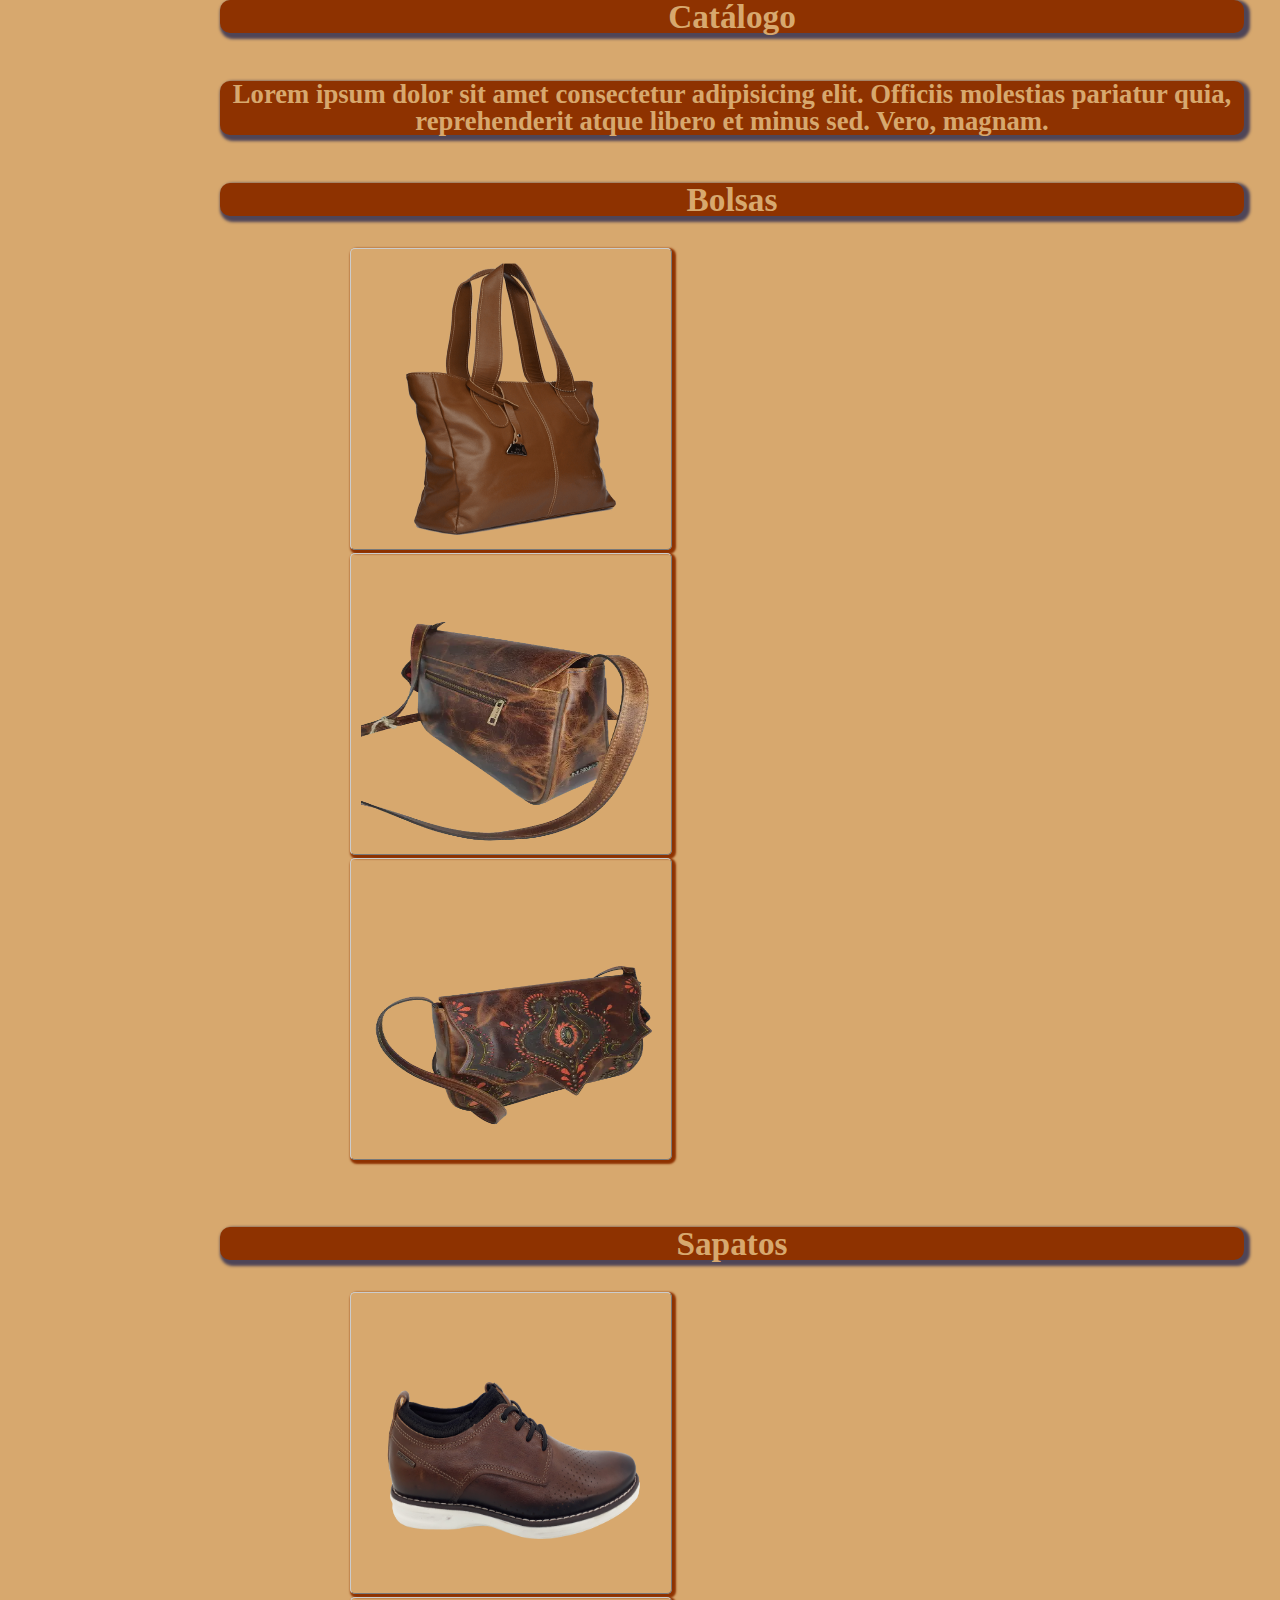
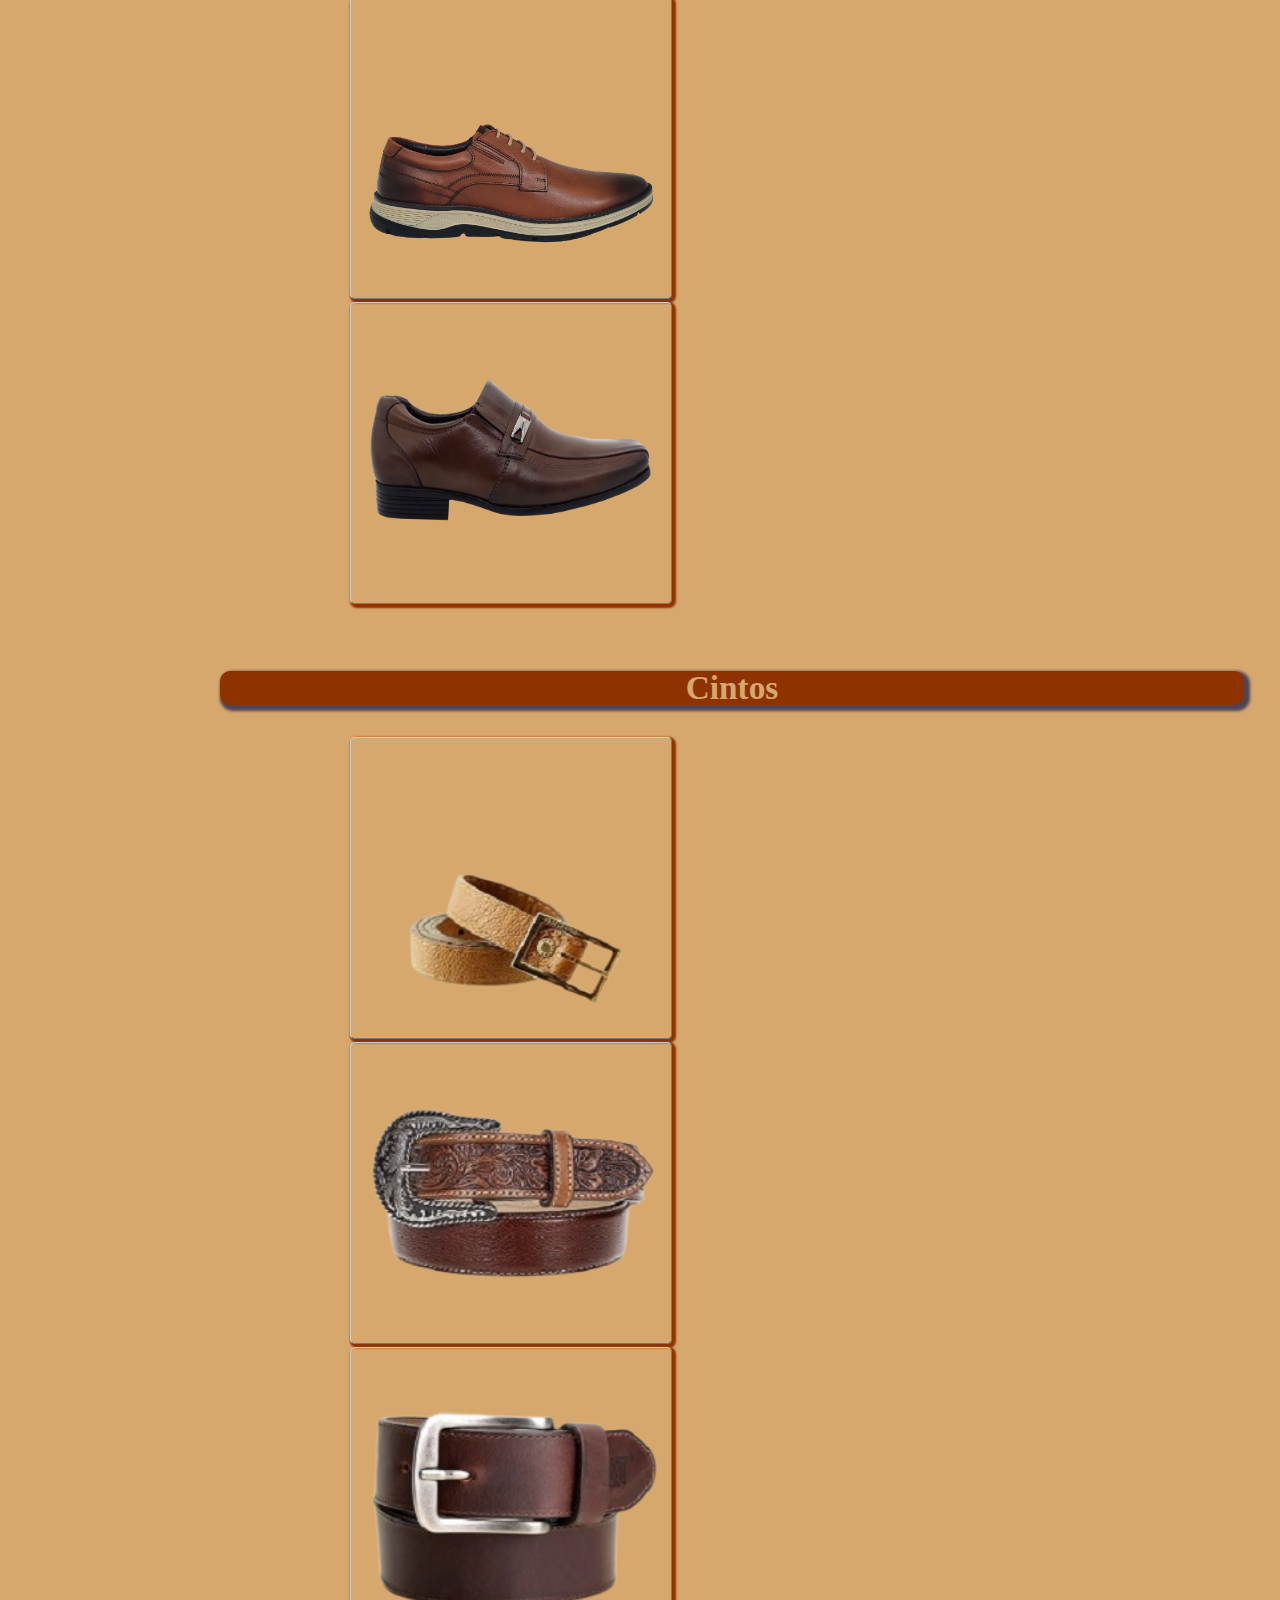
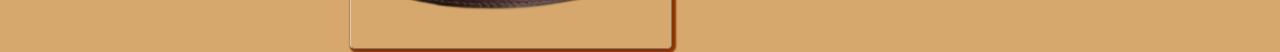
==== Sapataria aula/index.html @ 3c58763c "Sapataria aula" ====
<!DOCTYPE html>
<html lang="pt">

<head>
    <meta charset="UTF-8">
    <meta name="viewport" content="width=device-width, initial-scale=1.0">
    <title>Sapataria do Oswaldo</title>
    <link rel="stylesheet" href="reset.css">
    <link rel="stylesheet" href="estilo.css">

</head>

<body>
    
    <header>
        <h1 class="titulo-produto">Catálogo</h1>
    </header>

    <br><br>
    <br>

    <main>
        <article class="artigo">
            <p>Lorem ipsum dolor sit amet consectetur adipisicing elit. Officiis molestias pariatur quia, reprehenderit
                atque libero et minus sed. Vero, magnam.</p>
        </article>
        <br><br>
        <br>

        <h2 class="titulo-produto">Bolsas</h2><br><br>
        <img class="galeria" src="Imagens/bolsa1.png" alt="Bolsas feminina">
        <img class="galeria" src="Imagens/bolsa2.webp" alt="Bolsas feminina">
        <img class="galeria" src="Imagens/bolsa3.webp" alt="Bolsas feminina">

        <br><br><br><br><br>

        <h2 class="titulo-produto">Sapatos</h2><br><br>
        <img class="galeria" src="Imagens/sapato1.png" alt="Bolsas feminina">
        <img class="galeria" src="Imagens/sapato2.png" alt="Bolsas feminina">
        <img class="galeria" src="Imagens/sapato3.png" alt="Bolsas feminina">

        <br><br><br><br><br>
        <h2 class="titulo-produto">Cintos</h2><br><br>
        <img class="galeria" src="Imagens/cinto1.png" alt="Bolsas feminina">
        <img class="galeria" src="Imagens/cinto2.png" alt="Bolsas feminina">
        <img class="galeria" src="Imagens/cinto3.png" alt="Bolsas feminina">


    </main>













</body>

</html>
---- Sapataria aula/estilo.css ----
/* #393646
#4F4557
#6D5D6E
#F4EEE0 */

body {
    background-color: #d7a86e;



}

/* header {
    background-color: #F4EEE0;
    height: 100px;
    border-style: outset;
    border-color: #6D5D6E;
    border-radius: 10px;
    box-shadow: 3px 3px 3px 3px #4F4557;

} */


.galeria {

    border: 1px solid #ccc;
    border-radius: 5px;
    border-style: outset;
    align-items: center;
    width: 300px;
    height: 280px;
    box-shadow: 2px 2px 2px 2px #8e3200;
    padding: 10px;

    margin-left: 350px;


}








.galeria:hover {
    border: 1px solid #777;
}

.titulo-produto {

    font-size: 25pt;
    font-weight: bold;
    color: #d7a86e;
    background-color: #8e3200;
    text-align: center;
    border-style: outset;
    border-color: #6D5D6E;
    border-radius: 10px;
    box-shadow: 3px 3px 3px 3px #4F4557;

    font-family: Georgia, 'Times New Roman', Times, serif;
    width: 80%;
    margin-left: 220px;




}

.artigo{
    font-size: 20pt;
    font-weight: bold;
    color: #d7a86e;
    background-color: #8e3200;
    text-align: center;
    border-style: outset;
    border-color: #6D5D6E;
    border-radius: 10px;
    box-shadow: 3px 3px 3px 3px #4F4557;

    font-family: Georgia, 'Times New Roman', Times, serif;
    width: 80%;
    margin-left: 220px;
}
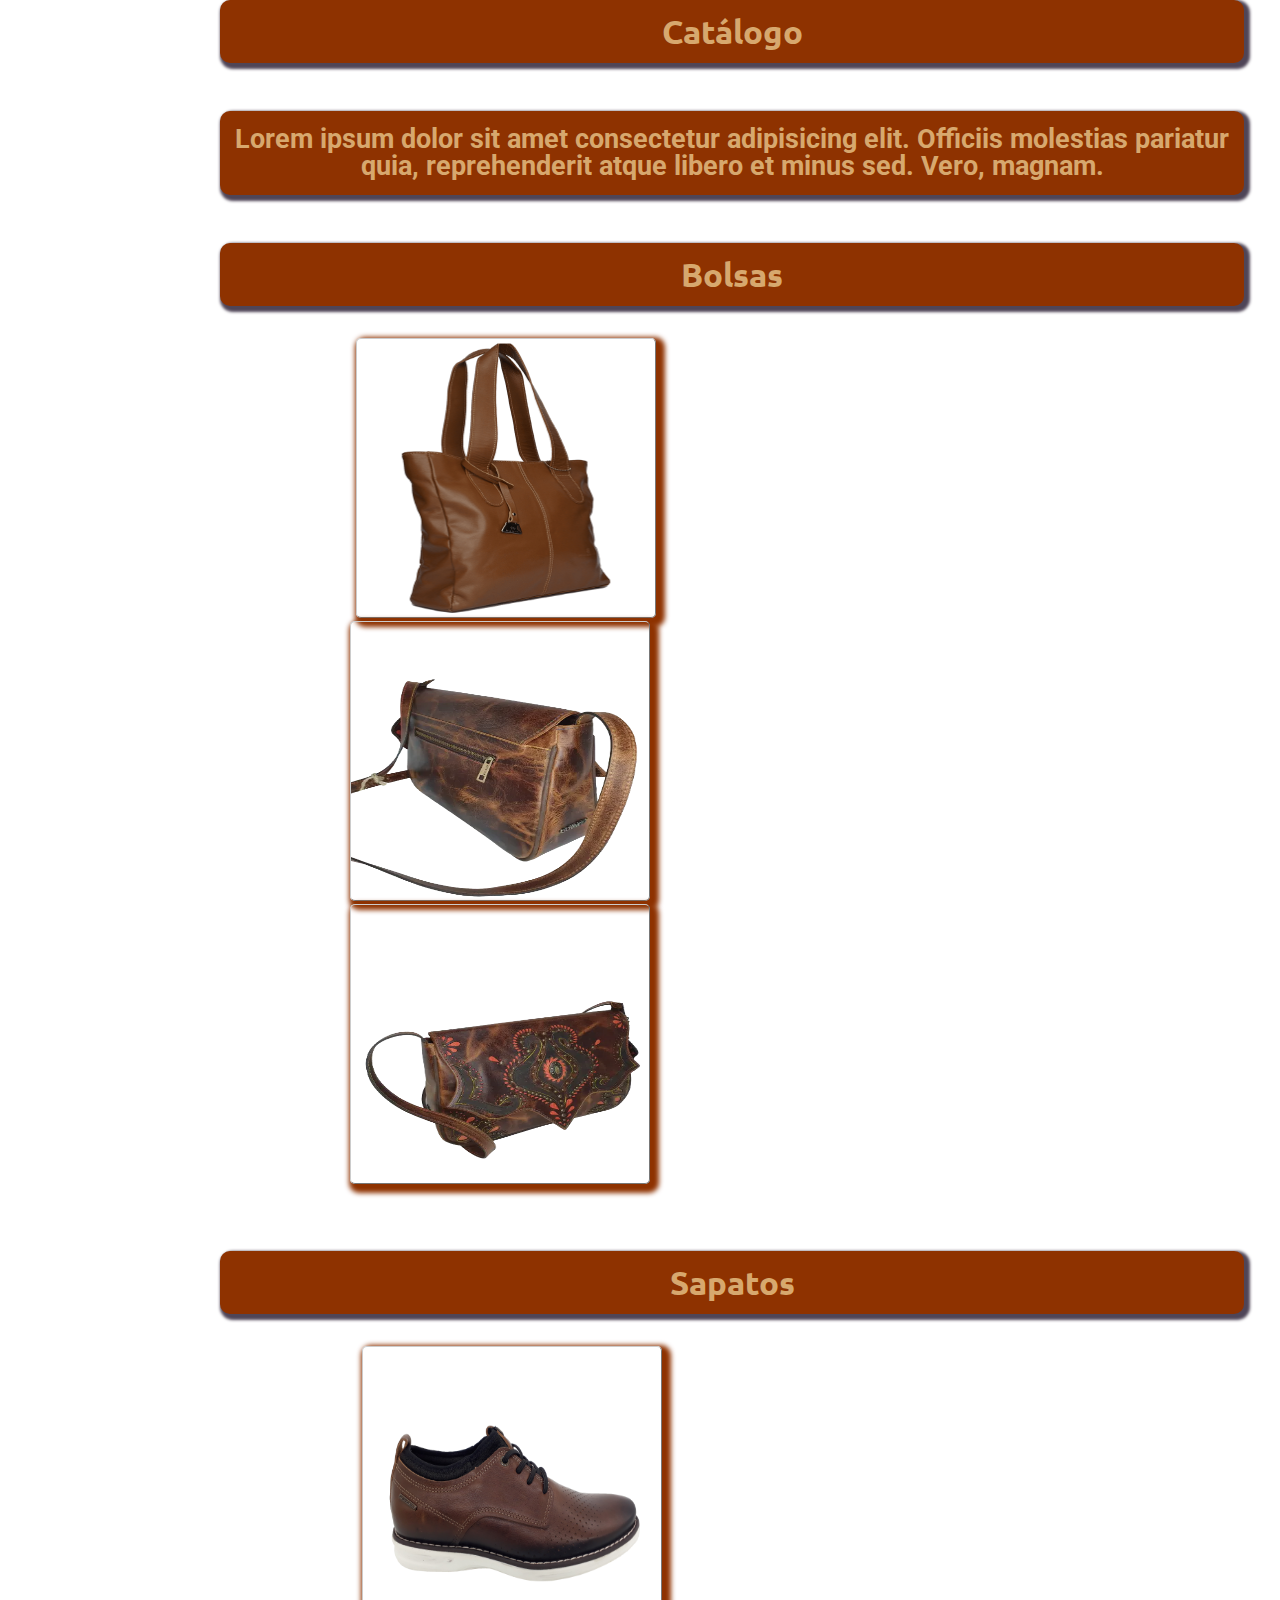
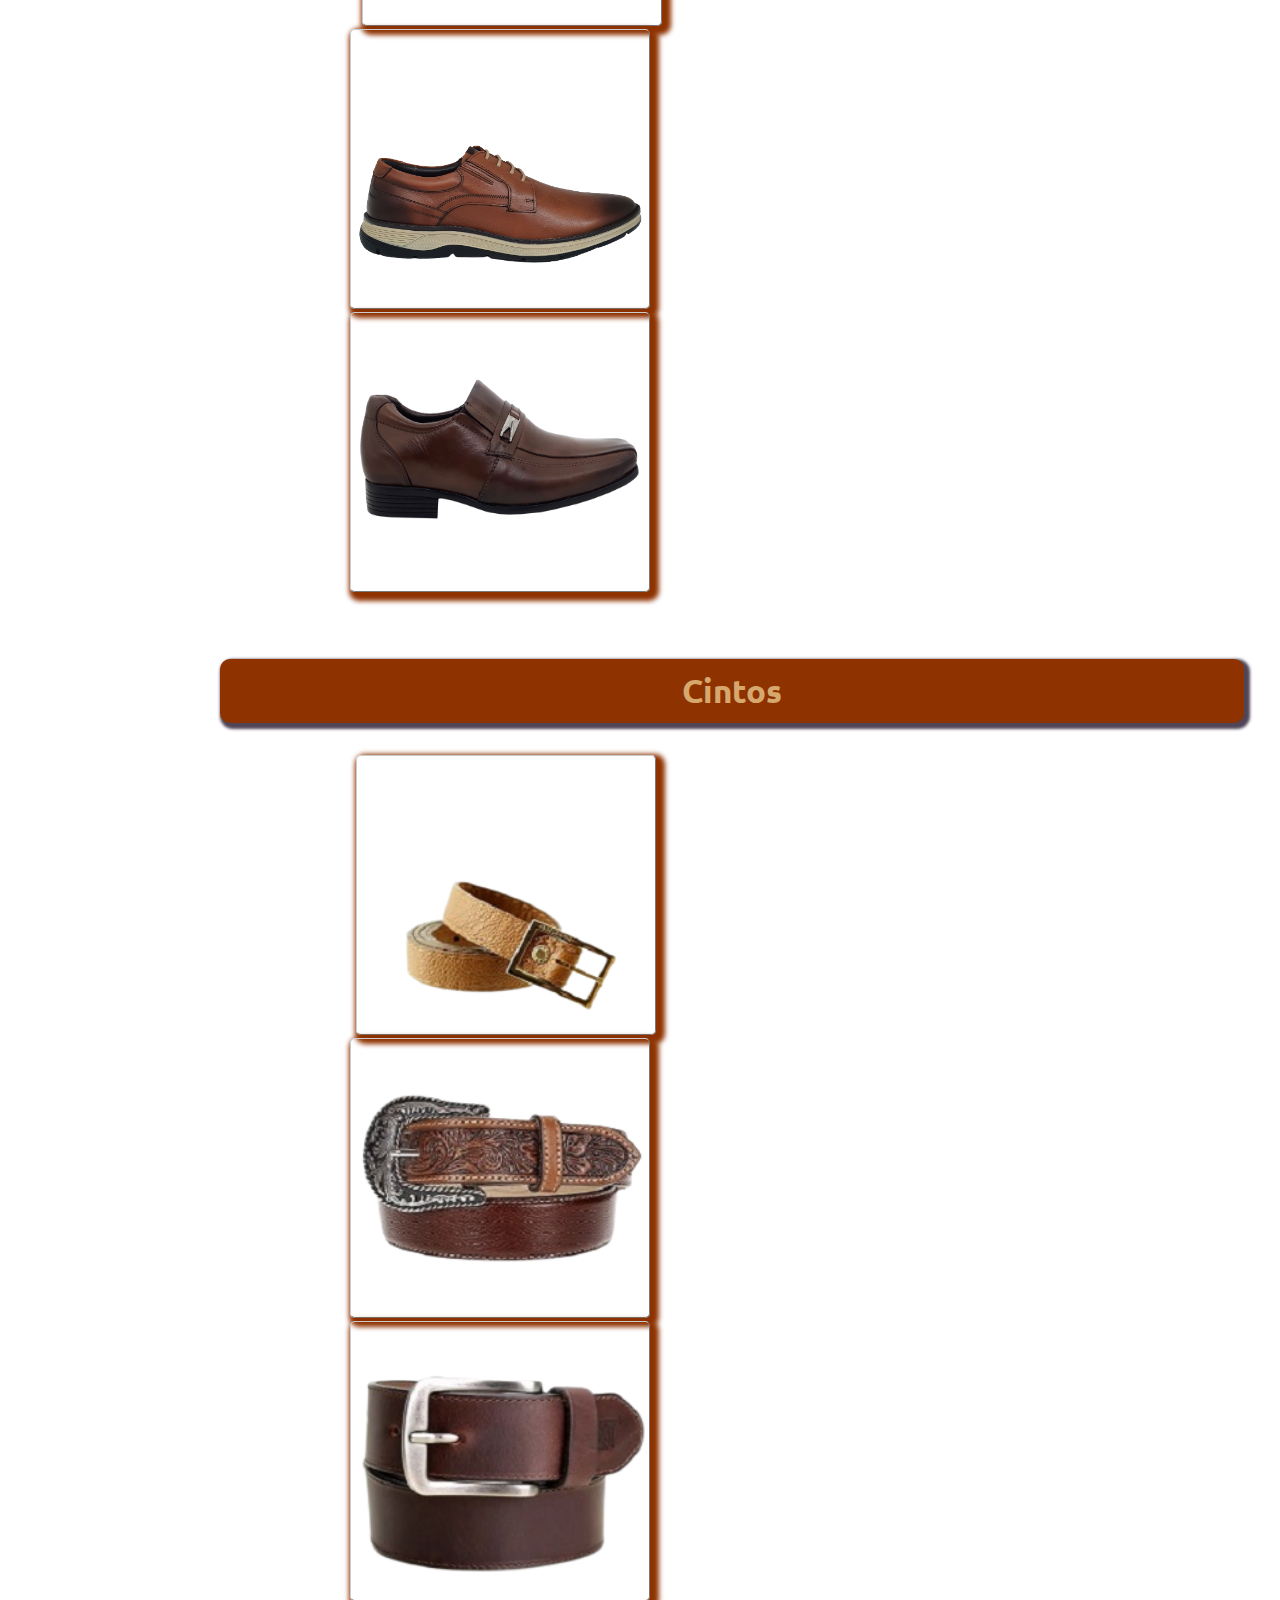
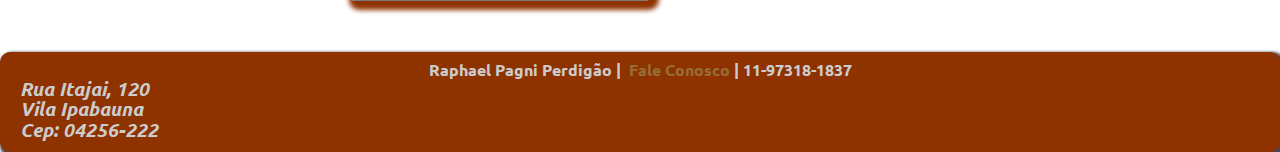
==== commit 434c9033: "atualizar catalogo" ====
--- a/Sapataria aula/index.html
+++ b/Sapataria aula/index.html
@@ -11,7 +11,7 @@
 </head>
 
 <body>
-    
+
     <header>
         <h1 class="titulo-produto">Catálogo</h1>
     </header>
@@ -28,29 +28,52 @@
         <br>
 
         <h2 class="titulo-produto">Bolsas</h2><br><br>
-        <img class="galeria" src="Imagens/bolsa1.png" alt="Bolsas feminina">
-        <img class="galeria" src="Imagens/bolsa2.webp" alt="Bolsas feminina">
-        <img class="galeria" src="Imagens/bolsa3.webp" alt="Bolsas feminina">
+        <div class="responsive">
+            <img class="galeria" src="Imagens/bolsa1.png" alt="Bolsas feminina">
+            <img class="galeria" src="Imagens/bolsa2.webp" alt="Bolsas feminina">
+            <img class="galeria" src="Imagens/bolsa3.webp" alt="Bolsas feminina">
+        </div>
 
         <br><br><br><br><br>
 
         <h2 class="titulo-produto">Sapatos</h2><br><br>
+
+        <div class="responsive"></div>
         <img class="galeria" src="Imagens/sapato1.png" alt="Bolsas feminina">
         <img class="galeria" src="Imagens/sapato2.png" alt="Bolsas feminina">
         <img class="galeria" src="Imagens/sapato3.png" alt="Bolsas feminina">
+        </div>
 
         <br><br><br><br><br>
+
         <h2 class="titulo-produto">Cintos</h2><br><br>
+        <div class="responsive">
         <img class="galeria" src="Imagens/cinto1.png" alt="Bolsas feminina">
         <img class="galeria" src="Imagens/cinto2.png" alt="Bolsas feminina">
         <img class="galeria" src="Imagens/cinto3.png" alt="Bolsas feminina">
+    </div>
 
 
     </main>
 
 
+    <br><br><br>
+<footer>
+    <address>
+    <h4 class="rodape">Raphael Pagni Perdigão&nbsp|
+        &nbsp<a href="mailto:ra.perdigao@gmail.com" style="color: #966d34; text-decoration: none;">Fale Conosco</a>&nbsp|&nbsp11-97318-1837</h4>
+        <h3 class="endereco">Rua Itajai, 120</h3>
+        <h3 class="endereco">Vila Ipabauna</h3>
+        <h3 class="endereco">Cep: 04256-222</h3>
 
 
+          
+
+        
+
+         
+</address>
+</footer>
 
 
 
--- a/Sapataria aula/estilo.css
+++ b/Sapataria aula/estilo.css
@@ -1,24 +1,38 @@
+@import url('https://fonts.googleapis.com/css2?family=Roboto:ital,wght@1,100;1,300;1,400&family=Ubuntu:ital,wght@0,400;0,500;0,700;1,300;1,500;1,700&display=swap');
+
+/* 
+font-family: 'Roboto', sans-serif;
+font-family: 'Ubuntu', sans-serif; */
+
+
+
+
 /* #393646
 #4F4557
 #6D5D6E
 #F4EEE0 */
 
 body {
-    background-color: #d7a86e;
+    background-color: white;
 
 
 
 }
 
-/* header {
-    background-color: #F4EEE0;
-    height: 100px;
+main{
+    width: 100%;
+}
+
+footer {
+    background-color: #8e3200;
+   height: 100px;
     border-style: outset;
     border-color: #6D5D6E;
     border-radius: 10px;
     box-shadow: 3px 3px 3px 3px #4F4557;
+    align-items: center;
 
-} */
+}
 
 
 .galeria {
@@ -29,17 +43,12 @@
     align-items: center;
     width: 300px;
     height: 280px;
-    box-shadow: 2px 2px 2px 2px #8e3200;
-    padding: 10px;
-
+    box-shadow: 4px 4px 5px 5px #8e3200;
     margin-left: 350px;
+   
 
 
 }
-
-
-
-
 
 
 
@@ -60,13 +69,36 @@
     border-radius: 10px;
     box-shadow: 3px 3px 3px 3px #4F4557;
 
-    font-family: Georgia, 'Times New Roman', Times, serif;
+    font-family: 'Ubuntu', sans-serif; 
     width: 80%;
     margin-left: 220px;
+    padding-top: 15px;
+    padding-bottom: 15px;
 
 
 
 
+}
+
+.rodape{
+    text-align: center;
+    font-family: 'Ubuntu', sans-serif; 
+    padding-top: 10px;
+    font-size: 12pt;
+    font-weight: bold;
+    color: #ccc;
+
+}
+
+.endereco{
+    padding-left: 20px;
+    padding-top: 2px;
+    font-family: 'Ubuntu', sans-serif; 
+    font-style: italic;
+  text-align: left;
+    font-size: 14pt;
+    font-weight: bold;
+    color: #ccc;
 }
 
 .artigo{
@@ -80,7 +112,35 @@
     border-radius: 10px;
     box-shadow: 3px 3px 3px 3px #4F4557;
 
-    font-family: Georgia, 'Times New Roman', Times, serif;
+    font-family: 'Roboto', sans-serif;
     width: 80%;
     margin-left: 220px;
-}+    padding-top: 15px;
+    padding-bottom: 15px;
+}
+
+
+* {
+  box-sizing: border-box;
+}
+
+.responsive {
+    padding: 0 6px;
+    display: inline;
+    width: 24.99999%;
+  }
+  
+  @media only screen and (max-width: 700px) {
+    .responsive {
+      width: 49.99999%;
+      margin: 6px 0;
+    }
+  }
+  
+  @media only screen and (max-width: 500px) {
+    .responsive {
+      width: 100%;
+    }
+  }
+  
+ 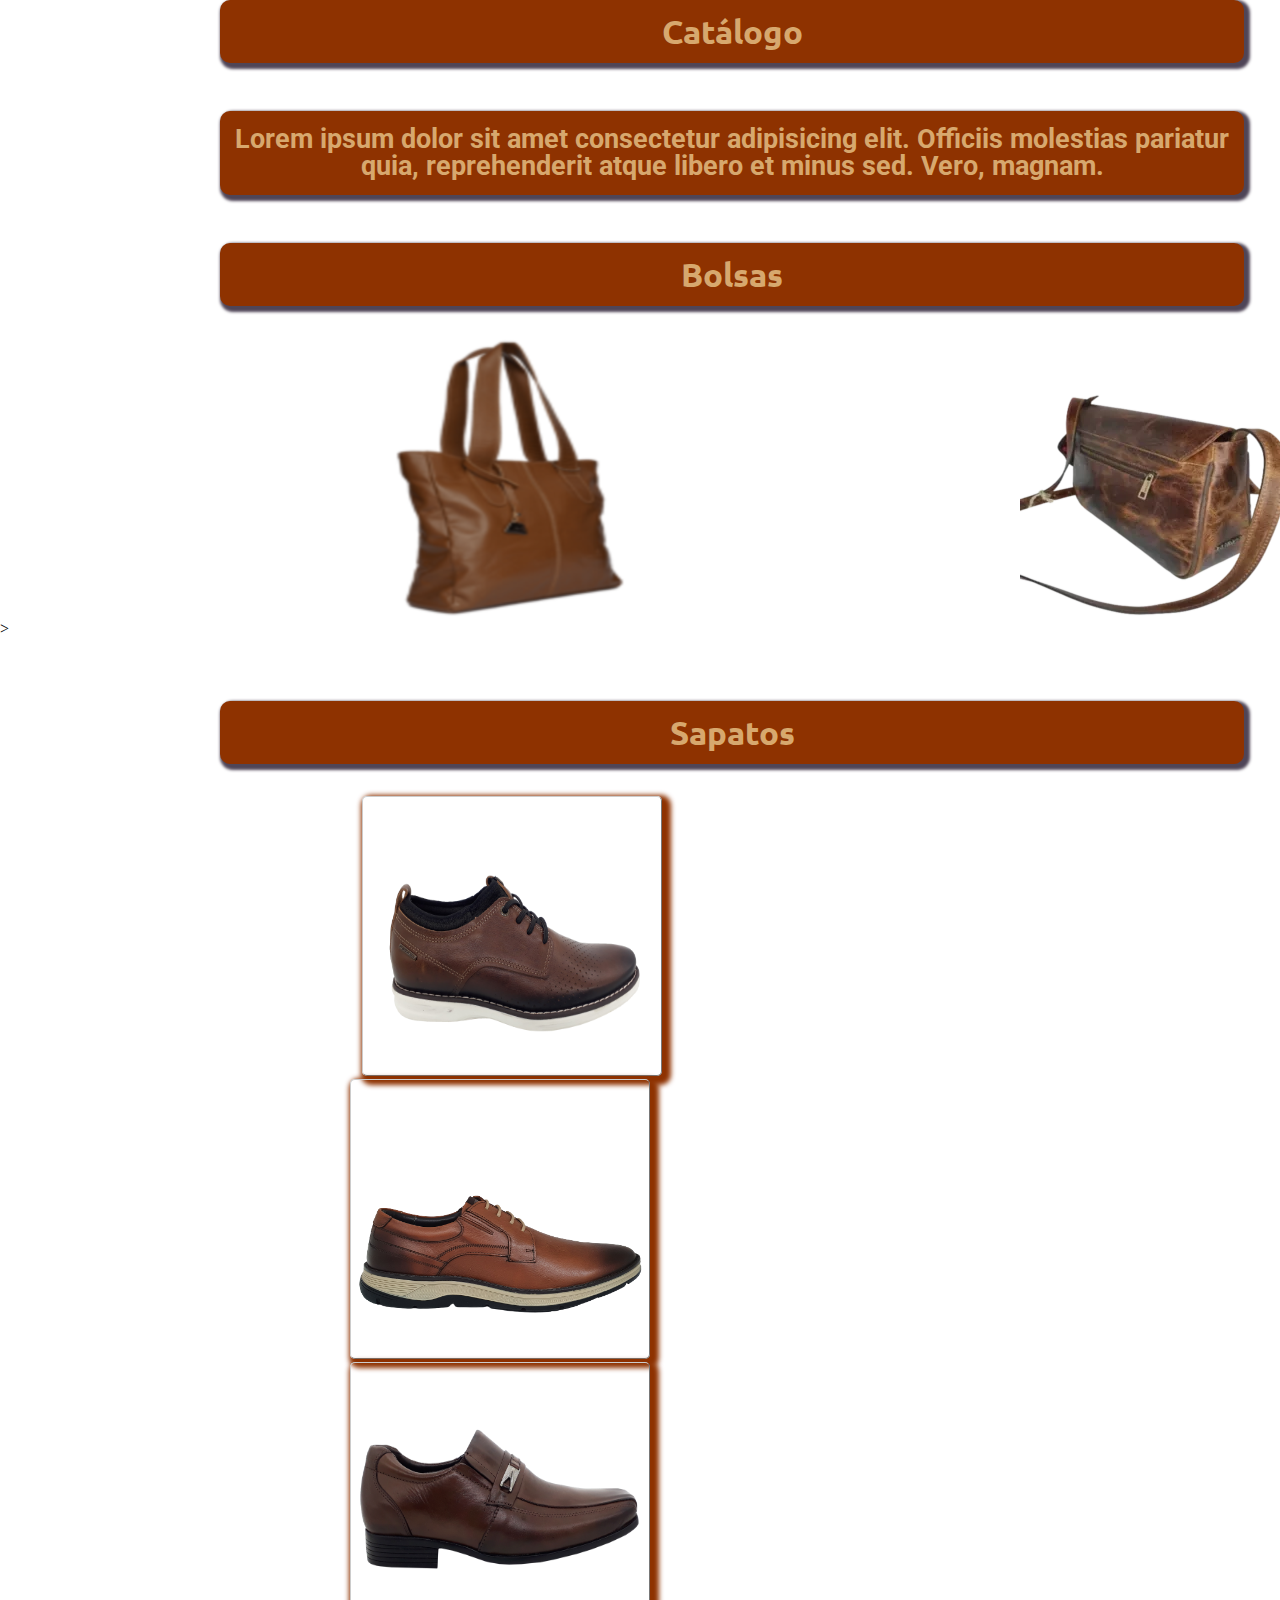
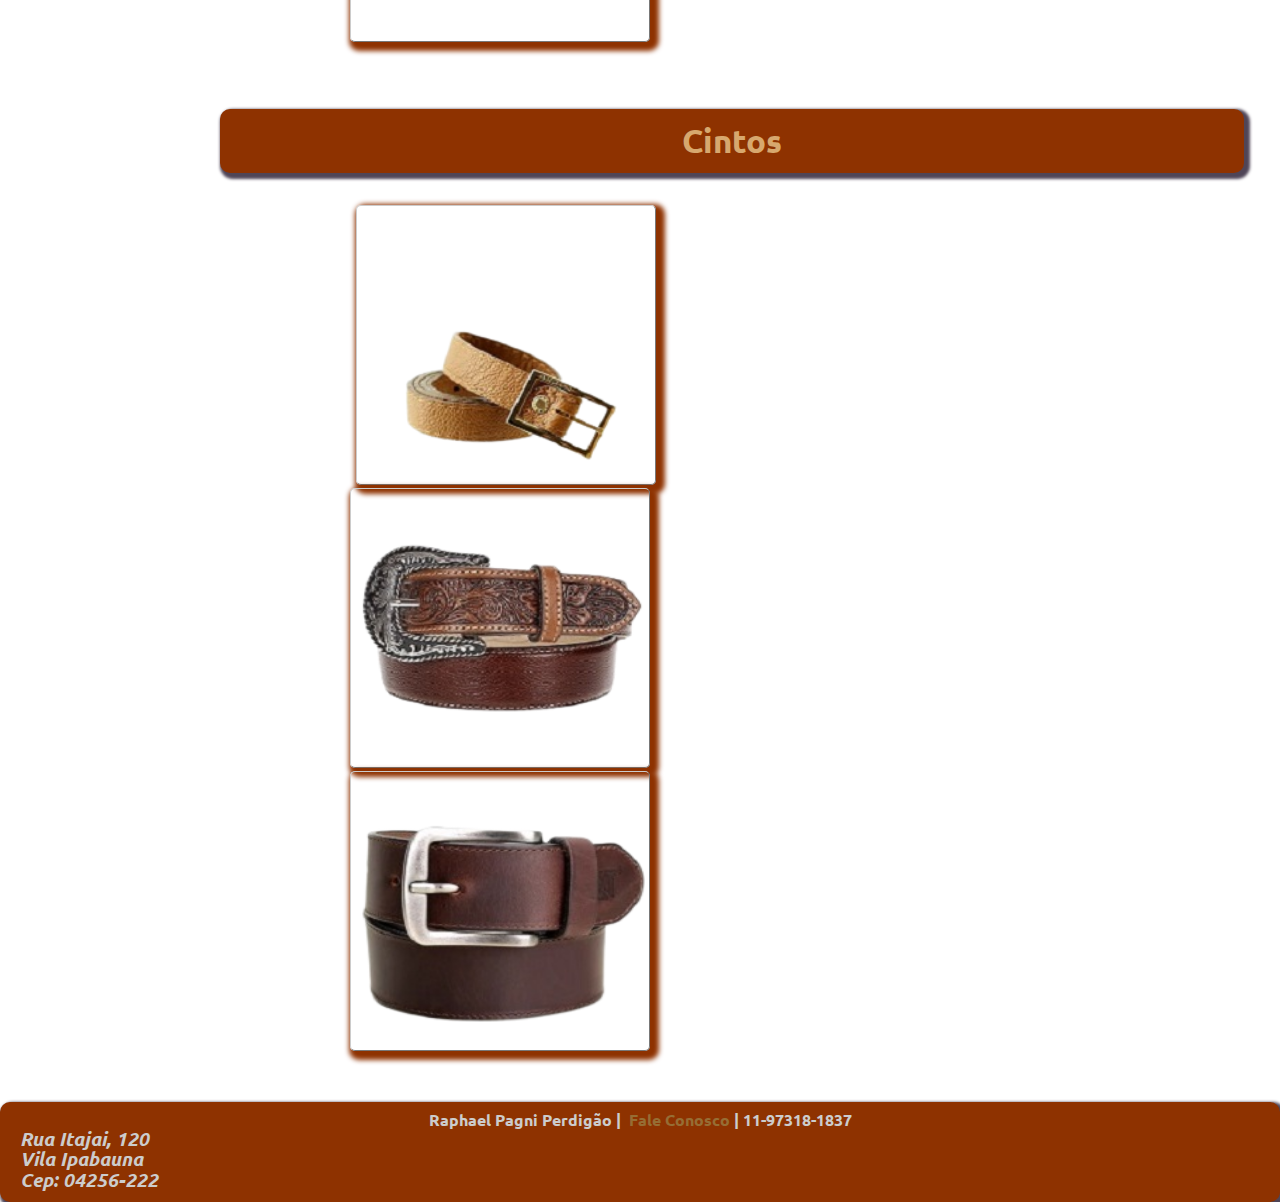
==== commit 5fb1d680: "Site sapataria" ====
--- a/Sapataria aula/index.html
+++ b/Sapataria aula/index.html
@@ -28,11 +28,17 @@
         <br>
 
         <h2 class="titulo-produto">Bolsas</h2><br><br>
-        <div class="responsive">
-            <img class="galeria" src="Imagens/bolsa1.png" alt="Bolsas feminina">
-            <img class="galeria" src="Imagens/bolsa2.webp" alt="Bolsas feminina">
-            <img class="galeria" src="Imagens/bolsa3.webp" alt="Bolsas feminina">
-        </div>
+
+        <ul>
+
+            <li><img src="Imagens/bolsa.png" alt="Bolsas feminina"></li>
+            <li><img src="Imagens/bolsa2.webp" alt="Bolsas feminina"></li>
+            <li><img src="Imagens/bolsa3.webp" alt="Bolsas feminina"></li>
+
+
+        </ul>>
+
+
 
         <br><br><br><br><br>
 
@@ -48,32 +54,33 @@
 
         <h2 class="titulo-produto">Cintos</h2><br><br>
         <div class="responsive">
-        <img class="galeria" src="Imagens/cinto1.png" alt="Bolsas feminina">
-        <img class="galeria" src="Imagens/cinto2.png" alt="Bolsas feminina">
-        <img class="galeria" src="Imagens/cinto3.png" alt="Bolsas feminina">
-    </div>
+            <img class="galeria" src="Imagens/cinto1.png" alt="Bolsas feminina">
+            <img class="galeria" src="Imagens/cinto2.png" alt="Bolsas feminina">
+            <img class="galeria" src="Imagens/cinto3.png" alt="Bolsas feminina">
+        </div>
 
 
     </main>
 
 
     <br><br><br>
-<footer>
-    <address>
-    <h4 class="rodape">Raphael Pagni Perdigão&nbsp|
-        &nbsp<a href="mailto:ra.perdigao@gmail.com" style="color: #966d34; text-decoration: none;">Fale Conosco</a>&nbsp|&nbsp11-97318-1837</h4>
-        <h3 class="endereco">Rua Itajai, 120</h3>
-        <h3 class="endereco">Vila Ipabauna</h3>
-        <h3 class="endereco">Cep: 04256-222</h3>
+    <footer>
+        <address>
+            <h4 class="rodape">Raphael Pagni Perdigão&nbsp|
+                &nbsp<a href="mailto:ra.perdigao@gmail.com" style="color: #966d34; text-decoration: none;">Fale
+                    Conosco</a>&nbsp|&nbsp11-97318-1837</h4>
+            <h3 class="endereco">Rua Itajai, 120</h3>
+            <h3 class="endereco">Vila Ipabauna</h3>
+            <h3 class="endereco">Cep: 04256-222</h3>
 
 
-          
 
-        
 
-         
-</address>
-</footer>
+
+
+
+        </address>
+    </footer>
 
 
 
--- a/Sapataria aula/estilo.css
+++ b/Sapataria aula/estilo.css
@@ -34,7 +34,28 @@
 
 }
 
+ul{
+    list-style: none;
+    display: flex;
+    justify-content: flex-start;
+   
 
+       
+
+}
+li{
+    margin-left: 350px;
+}
+
+/* .containe{
+    display: flex;
+    flex-direction: row;
+    justify-content: space-around;
+    align-items: center;
+    padding-left: 350px;
+} */
+
+   
 .galeria {
 
     border: 1px solid #ccc;
